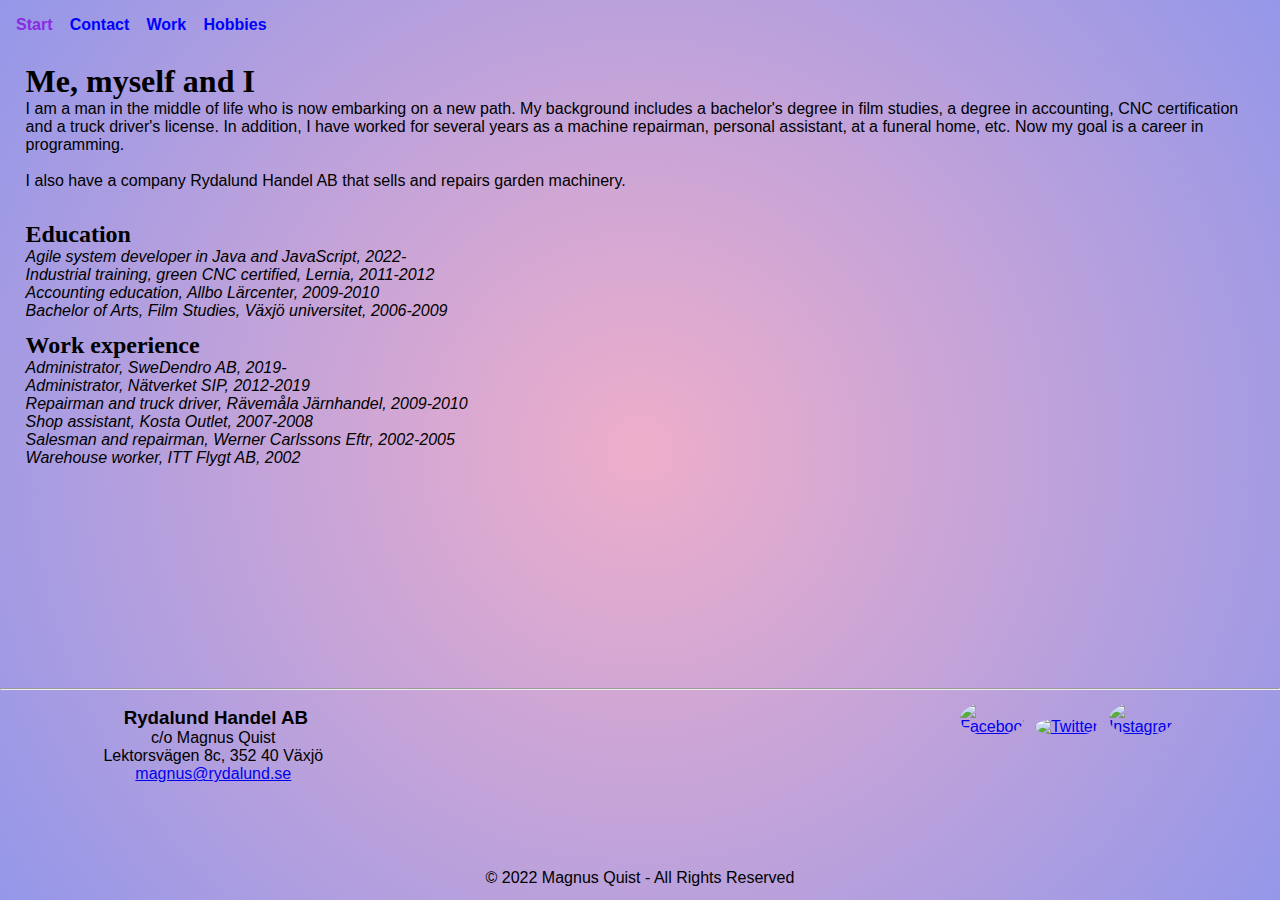
==== index.html @ 028e249d "First commit" ====
<!DOCTYPE html>
<html lang="en">
  <head>
    <meta charset="UTF-8" />
    <title>Magnus Quist CV</title>
    <meta name="Description" content="Curriculum Vitae of Magnus Quist" />
    <meta name="Author" content="Magnus Quist" />
    <meta name="viewport" content="width=device-width, initial-scale=1.0" />
    <link href="style.css" type="text/css" rel="stylesheet" />
    <link
      href="//db.onlinewebfonts.com/c/05289e866fe7e1e99d27a7a31f8d3b66?family=Trattatello" 
      rel="stylesheet"
      type="text/css"
    />
    <link
      type="image/png"
      sizes="96x96"
      rel="icon"
      href=".../icons8-chainsaw-96.png"
    />
  </head>
  <body>
    <header>
      <nav>
        <a class="active" title="Start Page" href="index.html">Start</a>
        <a title="Contact Page" href="contact.html">Contact</a>
        <a title="Work" href="work.html">Work</a>
        <a title="Hobbies" href="hobbies.html">Hobbies</a>
      </nav>
    </header>
    <main>
      <h1 class="typed-out">Me, myself and I</h1>
      <p>
        I am a man in the middle of life who is now embarking on a new path. My
        background includes a bachelor's degree in film studies, a degree in
        accounting, CNC certification and a truck driver's license. In addition,
        I have worked for several years as a machine repairman, personal
        assistant, at a funeral home, etc. Now my goal is a career in
        programming.
      </p>
      <br />
      <p>
        I also have a company Rydalund Handel AB that sells and repairs garden
        machinery.
      </p>
      <br />
      <h2>Education</h2>
      <ul>
        <li>Agile system developer in Java and JavaScript, 2022-</li>
        <li>Industrial training, green CNC certified, Lernia, 2011-2012</li>
        <li>Accounting education, Allbo Lärcenter, 2009-2010</li>
        <li>Bachelor of Arts, Film Studies, Växjö universitet, 2006-2009</li>
      </ul>

      <h2>Work experience</h2>
      <ul>
        <li>Administrator, SweDendro AB, 2019-</li>
        <li>Administrator, Nätverket SIP, 2012-2019</li>
        <li>Repairman and truck driver, Rävemåla Järnhandel, 2009-2010</li>
        <li>Shop assistant, Kosta Outlet, 2007-2008</li>
        <li>Salesman and repairman, Werner Carlssons Eftr, 2002-2005</li>
        <li>Warehouse worker, ITT Flygt AB, 2002</li>
      </ul>
    </main>
    <footer>
      <hr />
      <div class="footerRow">
        <div class="footerColumn">
          <div id="contact">
            <h3>Rydalund Handel AB</h3>
            <p>
              c/o Magnus Quist<br />Lektorsvägen 8c, 352 40 Växjö<br /><a
                href="mailto:magnus@rydalund.se"
                >magnus@rydalund.se</a
              >
            </p>
          </div>
        </div>
        <div class="footerColumn">
          <div class="map">
            <iframe
              src="https://www.google.com/maps/embed?pb=!1m18!1m12!1m3!1d2180.3696146670004!2d14.819539215724076!3d56.87390531243593!2m3!1f0!2f0!3f0!3m2!1i1024!2i768!4f13.1!3m3!1m2!1s0x465723eaf295ad7b%3A0xe2e67f786e4c778b!2zTGVrdG9yc3bDpGdlbiA4IGMsIDM1MiA0MCBWw6R4asO2!5e0!3m2!1ssv!2sse!4v1667063487199!5m2!1ssv!2sse"
              frameborder="0"
            ></iframe>
          </div>
        </div>
        <div class="footerColumn">
          <div id="socialMedia">
            <a href="https://www.facebook.com/magnus.quist"
              ><img src="Media/facebook_icon.png" alt="Facebook" class="icon"
            /></a>
            <a href="https://twitter.com/MagnusQuist"
              ><img src="Media/twitter_icon.png" alt="Twitter" class="icon"
            /></a>
            <a href="https://www.instagram.com/filmfilosofen"
              ><img src="Media/instagram_icon.png" alt="Instagram" class="icon"
            /></a>
          </div>
        </div>
      </div>
      <div id="footerLast">
        <p>© 2022 Magnus Quist - All Rights Reserved</p>
      </div>
    </footer>
  </body>
</html>
---- style.css ----
@import url(//db.onlinewebfonts.com/c/05289e866fe7e1e99d27a7a31f8d3b66?family=Trattatello);

* {
    font-family: Arial, Helvetica, sans-serif;
    margin: 0px;
    padding: 0px;
}

body{
    min-height: 100vh;
    display: flex;
    flex-direction: column;
    background: rgb(238,174,202);
    background: radial-gradient(circle, rgba(238,174,202,1) 0%, rgba(148,151,233,1) 100%);
}


nav{
    padding: 1em;
    font-weight: bold;
}

nav a{
    text-decoration: none;
    color: blue;
    margin-right: 1vw;
}

nav a:hover{
    color: blueviolet;
    opacity: 0.5;
    text-decoration: none;
}

.active{
    color: blueviolet;
}

main{
    margin-left: 2vw;
    margin-right: 2vw;
    margin-bottom: 2vw;
}

h1,h2{
    margin-top: 1vw;
    font-family: "Trattatello"; src: url("//db.onlinewebfonts.com/t/05289e866fe7e1e99d27a7a31f8d3b66.eot"); src: url("//db.onlinewebfonts.com/t/05289e866fe7e1e99d27a7a31f8d3b66.eot?#iefix") format("embedded-opentype"), url("//db.onlinewebfonts.com/t/05289e866fe7e1e99d27a7a31f8d3b66.woff2") format("woff2"), url("//db.onlinewebfonts.com/t/05289e866fe7e1e99d27a7a31f8d3b66.woff") format("woff"), url("//db.onlinewebfonts.com/t/05289e866fe7e1e99d27a7a31f8d3b66.ttf") format("truetype"), url("//db.onlinewebfonts.com/t/05289e866fe7e1e99d27a7a31f8d3b66.svg#Trattatello") format("svg");
}

.typed-out{
    overflow: hidden;
    white-space: nowrap;
    animation-delay: 1s;
    animation: typing 10s steps(100, end) forwards;
}

@keyframes typing {
    from { width: 0 }
    to { width: 100% }
}

ul {
    list-style-type: none;
    font-style: italic;
}

.column{
    box-sizing: border-box;
    float: left;
    width: 50%;
    padding: 2vw;
}

.imageRow::after{ /*Rensa floats*/
    content: "";
    clear: both;
    display: table;
}

.responsiveImage{
    max-width: 100%;
    height: auto;
    border-radius: 10%;
}

footer{
    margin-top: auto;
}

.footerRow::after{ /*Rensa floats*/
    content: "";
    clear: both;
    display: table;
}

.footerColumn{
    margin-top: 1vw;
    box-sizing: border-box;
    float: left;
    width: 33.33%;
}

#footerLast{
    margin: 1vw;
    text-align: center;
}

#contact{
    text-align: center;
}

h3{
    margin-top: 5px;
    margin-left: 5px;
    font-weight: bold;
    line-height: normal;
}

.map{
    text-align: center;
}

#socialMedia{
    text-align: center;
}

.icon{
    max-width: 5vw;
    margin-right: 0.25vw;
    margin-left: 0.25vw;
    border-radius: 50%;
    text-align: center;
}
  
.icon:hover{
    opacity: 0.5;
}

.form{
    border-radius: 5px;
    background-color: #f2f2f2;
    padding: 10px;
    width: 40vw;
}

input[type=text], select, textarea {
    width: 100%;
    padding: 10px;
    border: 1px solid #ccc;
    border-radius: 5px;
    box-sizing: border-box;
    margin-top: 5px;
    margin-bottom: 15px;
    resize: vertical;
}
  
input[type=submit] {
    background-color: darkgray;
    color: white;
    padding: 15px;
    border: none;
    border-radius: 5px;
    cursor: pointer;
}

input[type=submit]:hover {
    background-color: darkslategray;
}

.row{
    margin-top: 20px;
    margin-bottom: 20px;
}

.col-md-6{
    margin-top: 20px;
    margin-bottom: 20px;
}

.media{
    box-sizing: border-box;
    border: none;
    float: left;
    width: 50%;
    height: 400px;
    padding: 2vw;
}

@media only screen and (min-width: 769px) and (max-width: 991px){ /*För att få samma vertikala mellanrum i galleri*/
    .row{
        margin-top: 0px;
        margin-bottom: 0px;
    }

    .col-md-6{
        margin-bottom: 0px;
    }
}

@media only screen and (min-width: 577px) and (max-width: 768px){
    .form{
        width: 85vw;
    }
    .row{
        margin-top: 0px;
        margin-bottom: 0px;
    }

    .col-md-6{
        margin-bottom: 0px;
    }

    .icon{
        display: list-item;
        margin-left: auto;
        margin-right: 5vw;
        margin-bottom: 0.5vw;
        list-style-type:  none;
    }
}

@media only screen and (max-width: 576px){
    nav{
        background: none;
    }

    .footerColumn{
        margin-bottom: 1vw;
        width: 100%;
    }

    .form{
        width: 93vw;
    }

    .column{
        width: 100vw;
    }

    .video{
        width: 100vw;
    }

    .responsiveImage{
        width: 85vw;
        text-align: center;
    }

    .container{
        width: 85vw;
    }

    .row{
        margin-top: 0px;
        margin-bottom: 0px;
    }

    .col-md-6{
        margin-bottom: 0px;
    }

    .icon{
        max-width: 10vw;
    }
}
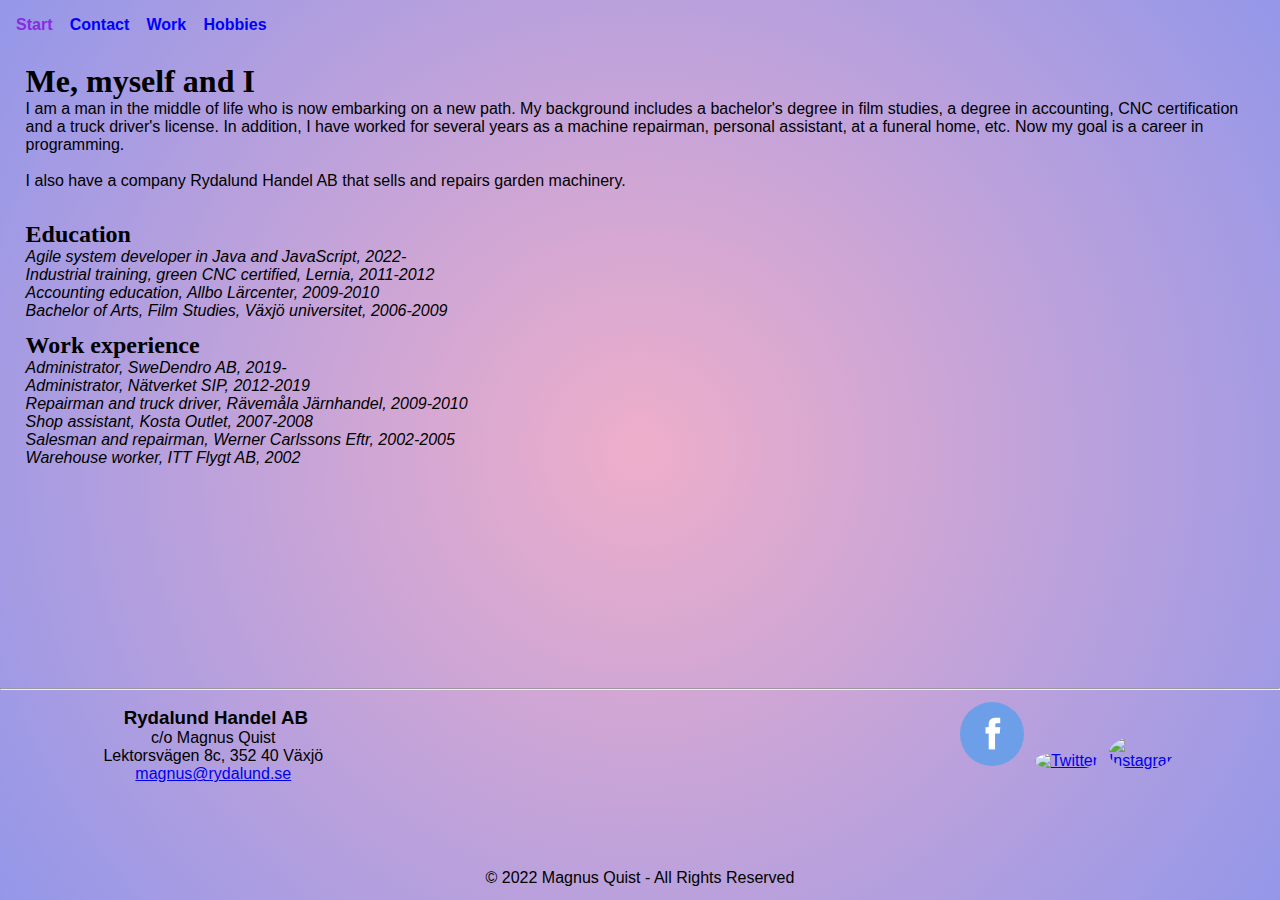
==== commit 231807ac: "Update index.html" ====
--- a/index.html
+++ b/index.html
@@ -87,7 +87,7 @@
         <div class="footerColumn">
           <div id="socialMedia">
             <a href="https://www.facebook.com/magnus.quist"
-              ><img src="Media/facebook_icon.png" alt="Facebook" class="icon"
+              ><img src="media/facebook_icon.png" alt="Facebook" class="icon"
             /></a>
             <a href="https://twitter.com/MagnusQuist"
               ><img src="Media/twitter_icon.png" alt="Twitter" class="icon"
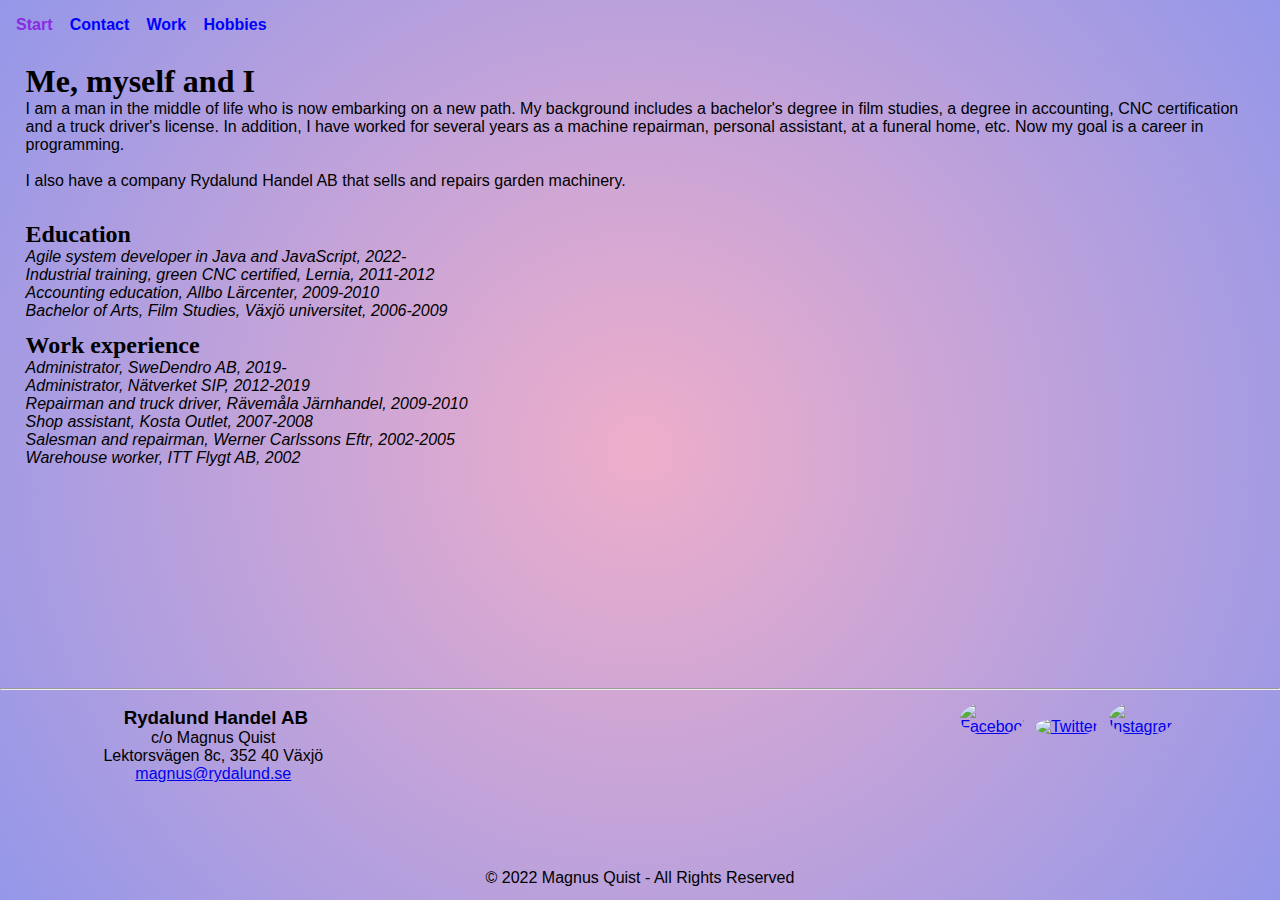
==== commit bbae1cbc: "Update index.html" ====
--- a/index.html
+++ b/index.html
@@ -87,13 +87,13 @@
         <div class="footerColumn">
           <div id="socialMedia">
             <a href="https://www.facebook.com/magnus.quist"
-              ><img src="media/facebook_icon.png" alt="Facebook" class="icon"
+              ><img src=".../facebook_icon.png" alt="Facebook" class="icon"
             /></a>
             <a href="https://twitter.com/MagnusQuist"
-              ><img src="Media/twitter_icon.png" alt="Twitter" class="icon"
+              ><img src=".../twitter_icon.png" alt="Twitter" class="icon"
             /></a>
             <a href="https://www.instagram.com/filmfilosofen"
-              ><img src="Media/instagram_icon.png" alt="Instagram" class="icon"
+              ><img src=".../instagram_icon.png" alt="Instagram" class="icon"
             /></a>
           </div>
         </div>
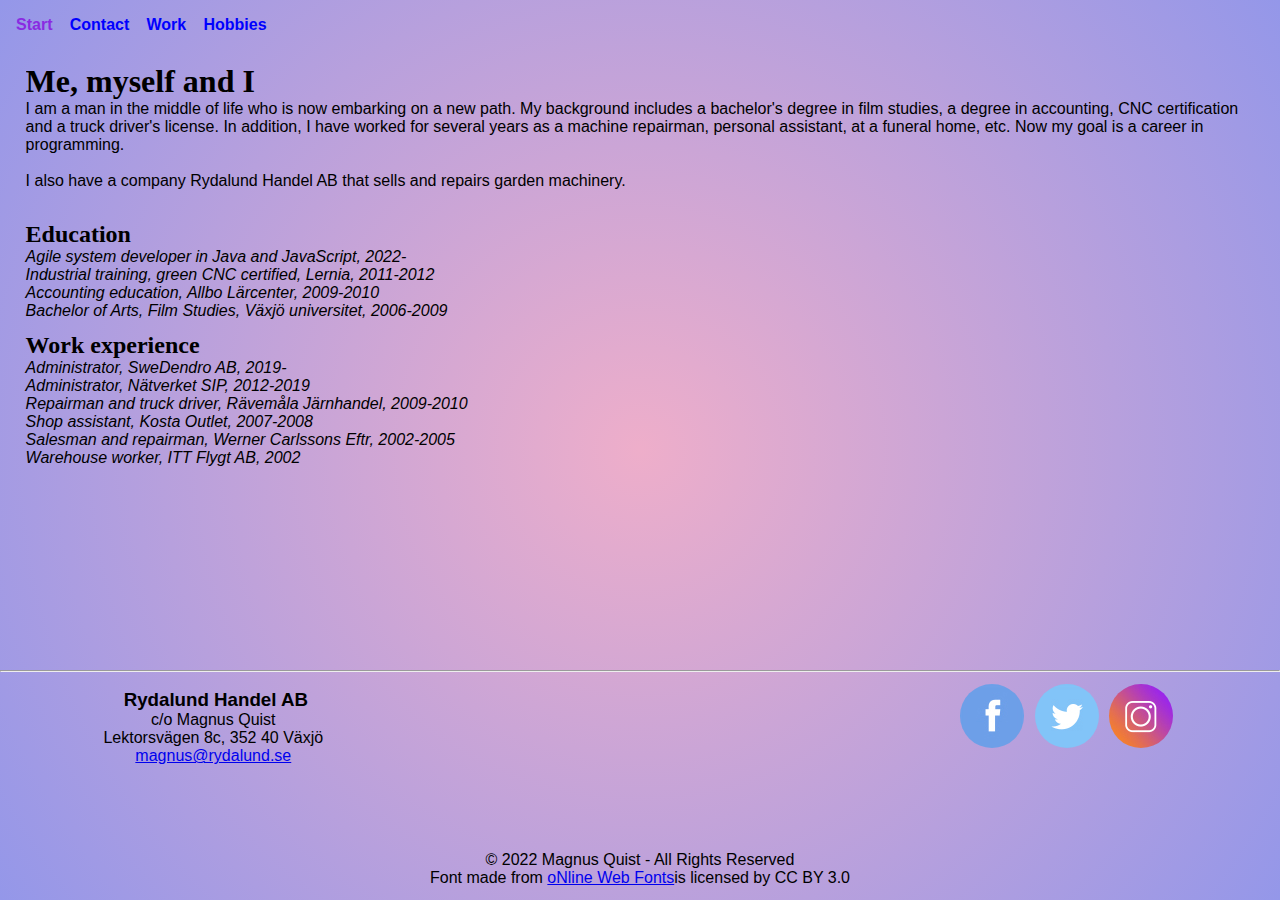
==== commit df8aff74: "Update index.html" ====
--- a/index.html
+++ b/index.html
@@ -87,19 +87,20 @@
         <div class="footerColumn">
           <div id="socialMedia">
             <a href="https://www.facebook.com/magnus.quist"
-              ><img src=".../facebook_icon.png" alt="Facebook" class="icon"
+              ><img src="media/facebook_icon.png" alt="Facebook" class="icon"
             /></a>
             <a href="https://twitter.com/MagnusQuist"
-              ><img src=".../twitter_icon.png" alt="Twitter" class="icon"
+              ><img src="media/twitter_icon.png" alt="Twitter" class="icon"
             /></a>
             <a href="https://www.instagram.com/filmfilosofen"
-              ><img src=".../instagram_icon.png" alt="Instagram" class="icon"
+              ><img src="media/instagram_icon.png" alt="Instagram" class="icon"
             /></a>
           </div>
         </div>
       </div>
       <div id="footerLast">
         <p>© 2022 Magnus Quist - All Rights Reserved</p>
+         <div>Font made from <a href="http://www.onlinewebfonts.com">oNline Web Fonts</a>is licensed by CC BY 3.0</div>
       </div>
     </footer>
   </body>
--- a/style.css
+++ b/style.css
@@ -1,4 +1,13 @@
 @import url(//db.onlinewebfonts.com/c/05289e866fe7e1e99d27a7a31f8d3b66?family=Trattatello);
+
+@font-face {font-family: "Trattatello";
+    src: url("http://db.onlinewebfonts.com/t/05289e866fe7e1e99d27a7a31f8d3b66.eot"); /* IE9*/
+    src: url("http://db.onlinewebfonts.com/t/05289e866fe7e1e99d27a7a31f8d3b66.eot?#iefix") format("embedded-opentype"), /* IE6-IE8 */
+    url("http://db.onlinewebfonts.com/t/05289e866fe7e1e99d27a7a31f8d3b66.woff2") format("woff2"), /* chrome firefox */
+    url("http://db.onlinewebfonts.com/t/05289e866fe7e1e99d27a7a31f8d3b66.woff") format("woff"), /* chrome firefox */
+    url("http://db.onlinewebfonts.com/t/05289e866fe7e1e99d27a7a31f8d3b66.ttf") format("truetype"), /* chrome firefox opera Safari, Android, iOS 4.2+*/
+    url("http://db.onlinewebfonts.com/t/05289e866fe7e1e99d27a7a31f8d3b66.svg#Trattatello") format("svg"); /* iOS 4.1- */
+}
 
 * {
     font-family: Arial, Helvetica, sans-serif;
@@ -262,4 +271,4 @@
     .icon{
         max-width: 10vw;
     }
-}+}
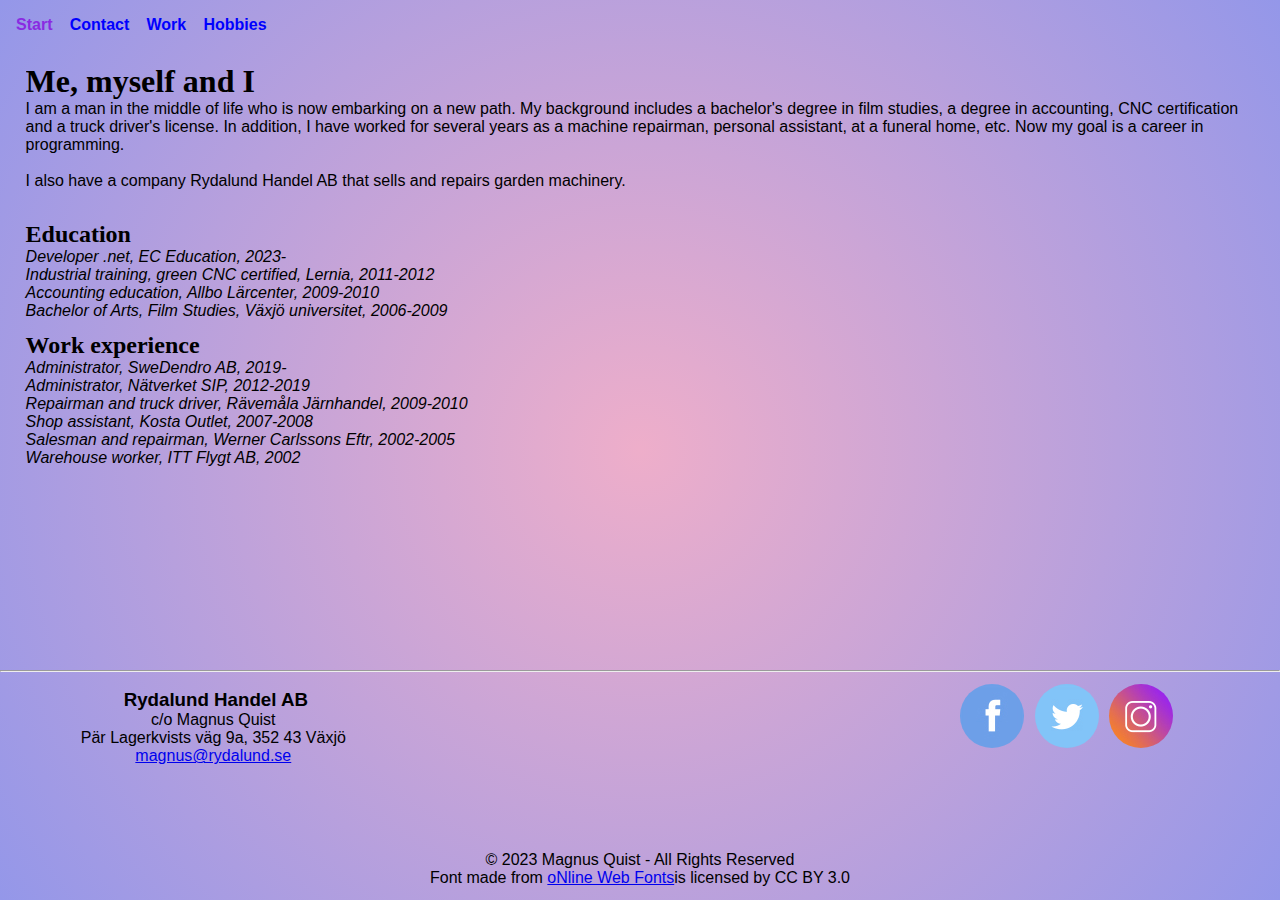
==== commit 3dbf6e43: "Add cv" ====
--- a/index.html
+++ b/index.html
@@ -46,7 +46,7 @@
       <br />
       <h2>Education</h2>
       <ul>
-        <li>Agile system developer in Java and JavaScript, 2022-</li>
+        <li>Developer .net, EC Education, 2023-</li>
         <li>Industrial training, green CNC certified, Lernia, 2011-2012</li>
         <li>Accounting education, Allbo Lärcenter, 2009-2010</li>
         <li>Bachelor of Arts, Film Studies, Växjö universitet, 2006-2009</li>
@@ -69,7 +69,7 @@
           <div id="contact">
             <h3>Rydalund Handel AB</h3>
             <p>
-              c/o Magnus Quist<br />Lektorsvägen 8c, 352 40 Växjö<br /><a
+              c/o Magnus Quist<br />Pär Lagerkvists väg 9a, 352 43 Växjö<br /><a
                 href="mailto:magnus@rydalund.se"
                 >magnus@rydalund.se</a
               >
@@ -79,7 +79,7 @@
         <div class="footerColumn">
           <div class="map">
             <iframe
-              src="https://www.google.com/maps/embed?pb=!1m18!1m12!1m3!1d2180.3696146670004!2d14.819539215724076!3d56.87390531243593!2m3!1f0!2f0!3f0!3m2!1i1024!2i768!4f13.1!3m3!1m2!1s0x465723eaf295ad7b%3A0xe2e67f786e4c778b!2zTGVrdG9yc3bDpGdlbiA4IGMsIDM1MiA0MCBWw6R4asO2!5e0!3m2!1ssv!2sse!4v1667063487199!5m2!1ssv!2sse"
+              src="https://www.google.com/maps/embed?pb=!1m18!1m12!1m3!1d2179.755680098145!2d14.811316876953544!3d56.884432112044166!2m3!1f0!2f0!3f0!3m2!1i1024!2i768!4f13.1!3m3!1m2!1s0x46572391c182501f%3A0xca75cc677239d36f!2sP%C3%A4r%20Lagerkvists%20v%C3%A4g%209A!5e0!3m2!1ssv!2sse!4v1693510100851!5m2!1ssv!2sse"
               frameborder="0"
             ></iframe>
           </div>
@@ -99,7 +99,7 @@
         </div>
       </div>
       <div id="footerLast">
-        <p>© 2022 Magnus Quist - All Rights Reserved</p>
+        <p>© 2023 Magnus Quist - All Rights Reserved</p>
          <div>Font made from <a href="http://www.onlinewebfonts.com">oNline Web Fonts</a>is licensed by CC BY 3.0</div>
       </div>
     </footer>
